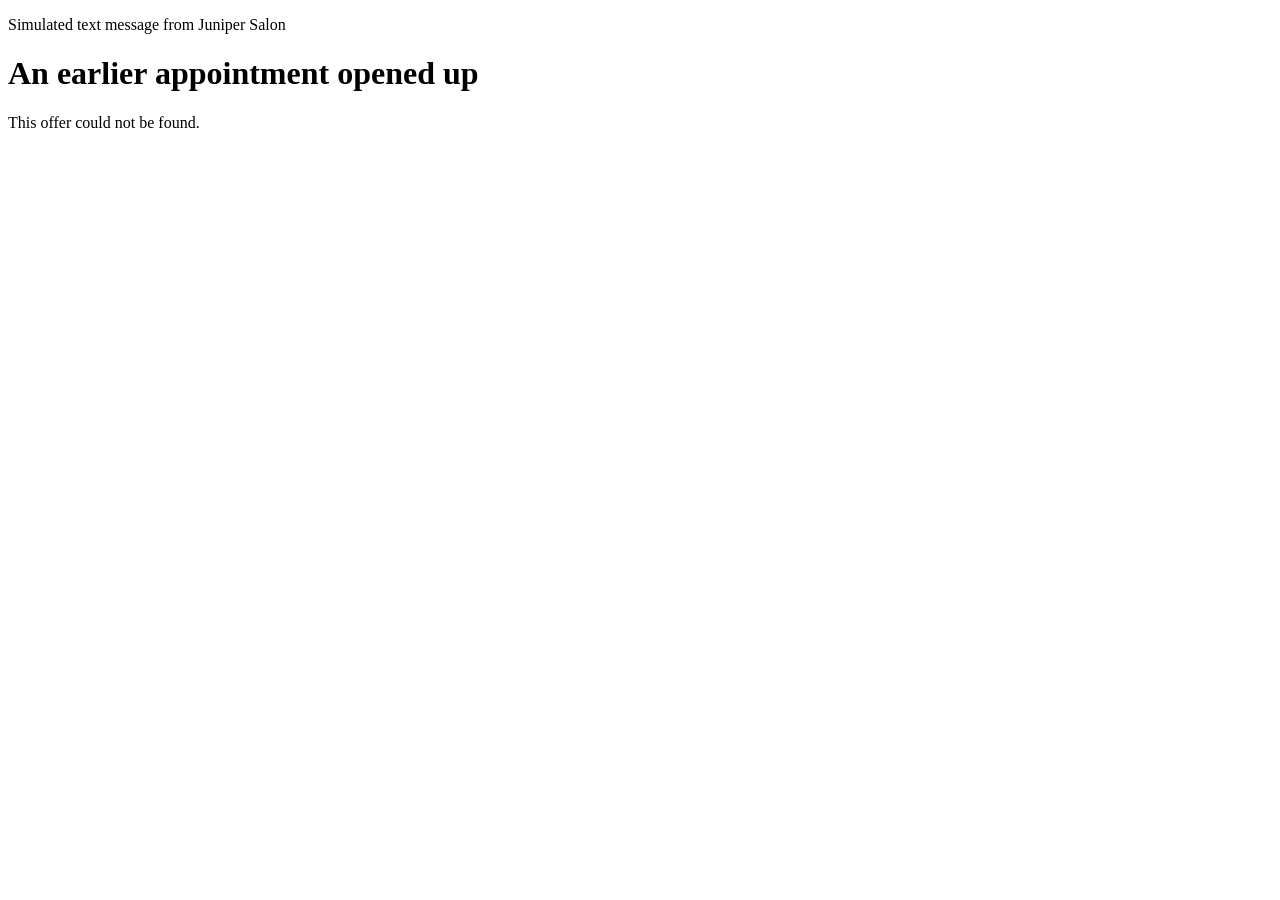
==== public/offer.html @ a14e3389 "Build Juniper Salon waitlist prototype on Temporal One Workflow per cancelled opening offers the slo" ====
<!doctype html>
<html lang="en">
  <head>
    <meta charset="utf-8" />
    <meta name="viewport" content="width=device-width, initial-scale=1" />
    <title>Juniper Salon · Earlier appointment</title>
    <link rel="stylesheet" href="/styles.css" />
  </head>
  <body class="offer-page">
    <main class="card phone">
      <p class="muted small">Simulated text message from Juniper Salon</p>
      <h1>An earlier appointment opened up</h1>
      <div id="offer"><p class="muted">Loading…</p></div>
      <div id="actions" class="controls" hidden>
        <button id="accept">Yes, book me</button>
        <button id="decline" class="secondary">No thanks</button>
      </div>
      <p id="result" class="result" hidden></p>
    </main>
    <script>
      const params = new URLSearchParams(location.search);
      const openingId = params.get("opening");
      const clientId = params.get("client");
      const offerEl = document.querySelector("#offer");
      const actions = document.querySelector("#actions");
      const resultEl = document.querySelector("#result");
      let expiresAt;

      async function load() {
        const response = await fetch(`/api/openings/${encodeURIComponent(openingId)}`);
        if (!response.ok) {
          offerEl.innerHTML = "<p>This offer could not be found.</p>";
          return;
        }
        const state = await response.json();
        const me = state.candidates.find((c) => c.client.id === clientId);
        const o = state.opening;
        const when = new Date(o.startsAt).toLocaleString([], { weekday: "long", month: "long", day: "numeric", hour: "numeric", minute: "2-digit" });
        offerEl.innerHTML = `
          <p>Hi ${me ? me.client.name.split(" ")[0] : "there"}, a spot you asked for is available:</p>
          <dl>
            <dt>Service</dt><dd>${o.service}</dd>
            <dt>Stylist</dt><dd>${o.stylist}</dd>
            <dt>When</dt><dd>${when}</dd>
          </dl>
          <p class="countdown" id="countdown"></p>`;
        expiresAt = me?.expiresAt;
        actions.hidden = false;
        tick();
      }

      function tick() {
        const el = document.querySelector("#countdown");
        if (!el || !expiresAt) return;
        const s = Math.max(0, Math.round((new Date(expiresAt) - Date.now()) / 1000));
        el.textContent = s > 0 ? `Please reply within ${Math.floor(s / 60)}:${String(s % 60).padStart(2, "0")}` : "This offer's reply window has passed.";
      }
      setInterval(tick, 1000);

      async function respond(accept) {
        actions.querySelectorAll("button").forEach((b) => (b.disabled = true));
        const response = await fetch(`/api/openings/${encodeURIComponent(openingId)}/respond`, {
          method: "POST",
          headers: { "content-type": "application/json" },
          body: JSON.stringify({ clientId, accept }),
        });
        const result = await response.json();
        resultEl.textContent = result.message ?? result.error;
        resultEl.className = `result ${result.outcome ?? "error"}`;
        resultEl.hidden = false;
        actions.hidden = true;
      }
      document.querySelector("#accept").onclick = () => respond(true);
      document.querySelector("#decline").onclick = () => respond(false);
      load();
    </script>
  </body>
</html>
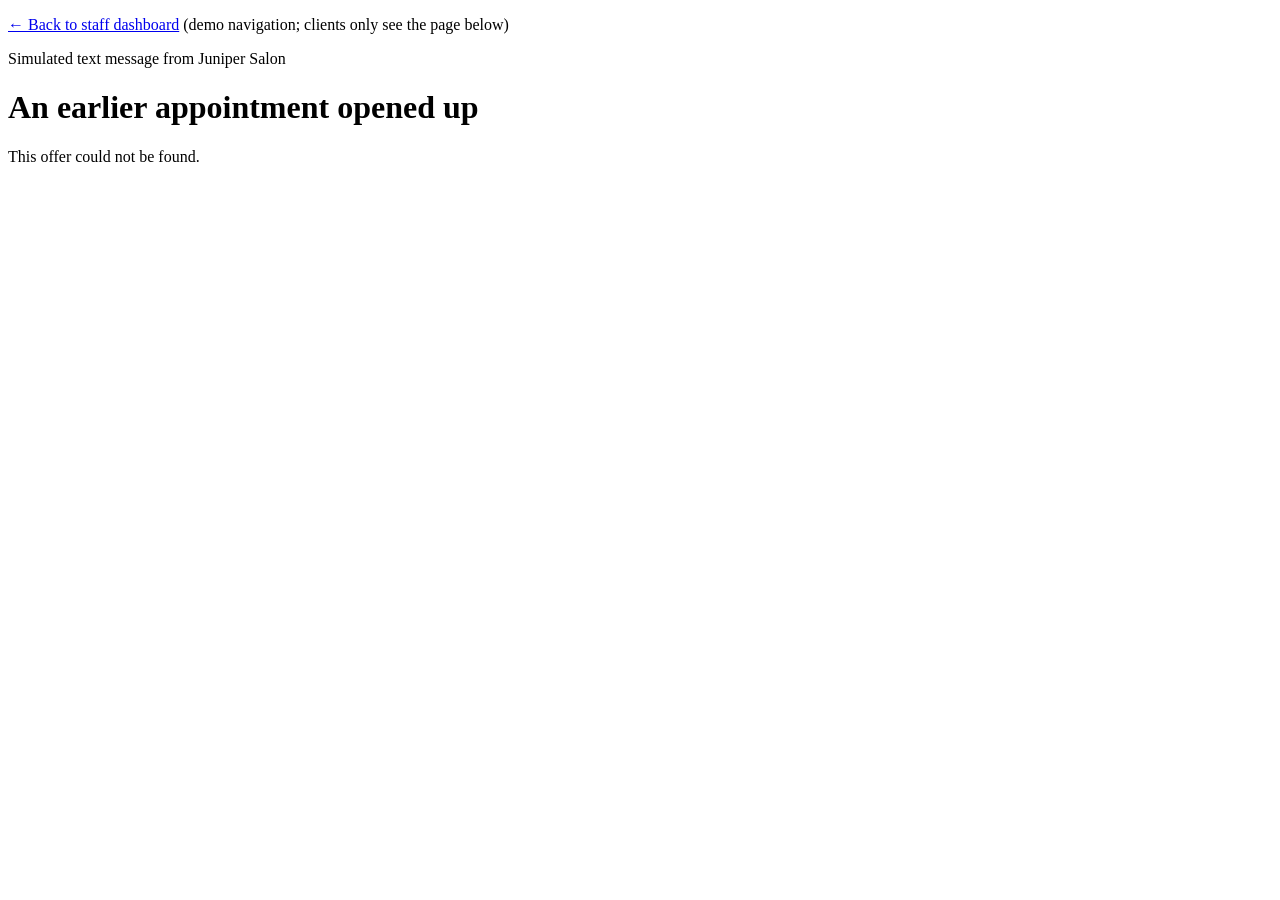
==== commit 1a019fa8: "Offer page: add back link and hide reply buttons once an offer has closed Co-Authored-By: Claude Opu" ====
--- a/public/offer.html
+++ b/public/offer.html
@@ -7,6 +7,7 @@
     <link rel="stylesheet" href="/styles.css" />
   </head>
   <body class="offer-page">
+    <p class="demo-nav"><a href="/">← Back to staff dashboard</a> <span class="muted small">(demo navigation; clients only see the page below)</span></p>
     <main class="card phone">
       <p class="muted small">Simulated text message from Juniper Salon</p>
       <h1>An earlier appointment opened up</h1>
@@ -45,15 +46,45 @@
           </dl>
           <p class="countdown" id="countdown"></p>`;
         expiresAt = me?.expiresAt;
-        actions.hidden = false;
+        const closed = closedMessage(state, me);
+        if (closed) {
+          showResult(closed.text, closed.outcome);
+        } else {
+          actions.hidden = false;
+        }
         tick();
+      }
+
+      // Explains why this client can no longer respond, or returns null if they can.
+      function closedMessage(state, me) {
+        if (!me) return { text: "This offer isn't for you.", outcome: "no_longer_available" };
+        if (me.status === "accepted") return { text: "You're booked. See you then!", outcome: "booked" };
+        if (me.status === "declined") return { text: "You declined this opening. You're still on the waitlist.", outcome: "declined" };
+        if (me.status !== "offered" || state.phase !== "offering") {
+          return { text: "Sorry, this opening is no longer available. You're still on the waitlist.", outcome: "no_longer_available" };
+        }
+        return null;
+      }
+
+      function showResult(text, outcome) {
+        resultEl.textContent = text;
+        resultEl.className = `result ${outcome}`;
+        resultEl.hidden = false;
+        actions.hidden = true;
       }
 
       function tick() {
         const el = document.querySelector("#countdown");
         if (!el || !expiresAt) return;
         const s = Math.max(0, Math.round((new Date(expiresAt) - Date.now()) / 1000));
-        el.textContent = s > 0 ? `Please reply within ${Math.floor(s / 60)}:${String(s % 60).padStart(2, "0")}` : "This offer's reply window has passed.";
+        if (!resultEl.hidden) {
+          el.textContent = "";
+        } else if (s > 0) {
+          el.textContent = `Please reply within ${Math.floor(s / 60)}:${String(s % 60).padStart(2, "0")}`;
+        } else {
+          el.textContent = "";
+          showResult("Sorry, the time to reply has passed and this opening is no longer available. You're still on the waitlist.", "no_longer_available");
+        }
       }
       setInterval(tick, 1000);
 
@@ -65,10 +96,7 @@
           body: JSON.stringify({ clientId, accept }),
         });
         const result = await response.json();
-        resultEl.textContent = result.message ?? result.error;
-        resultEl.className = `result ${result.outcome ?? "error"}`;
-        resultEl.hidden = false;
-        actions.hidden = true;
+        showResult(result.message ?? result.error, result.outcome ?? "error");
       }
       document.querySelector("#accept").onclick = () => respond(true);
       document.querySelector("#decline").onclick = () => respond(false);
